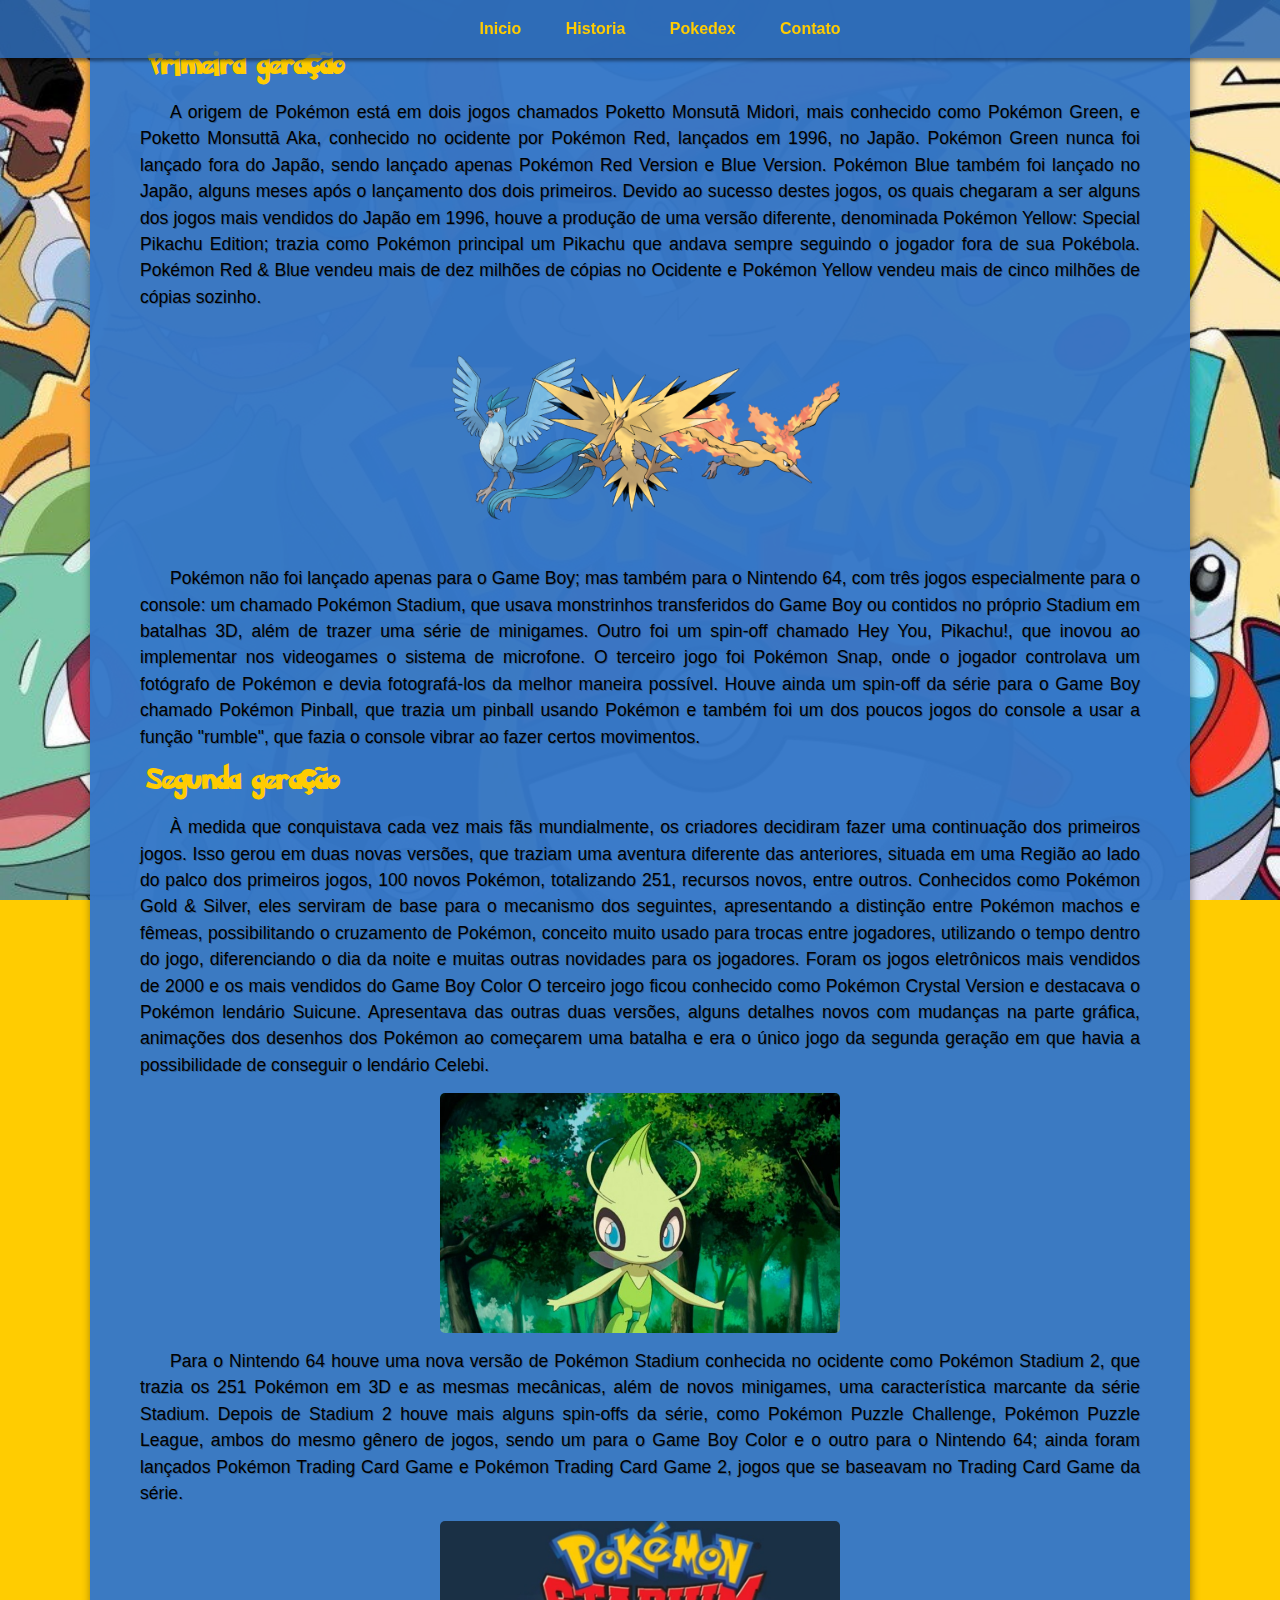
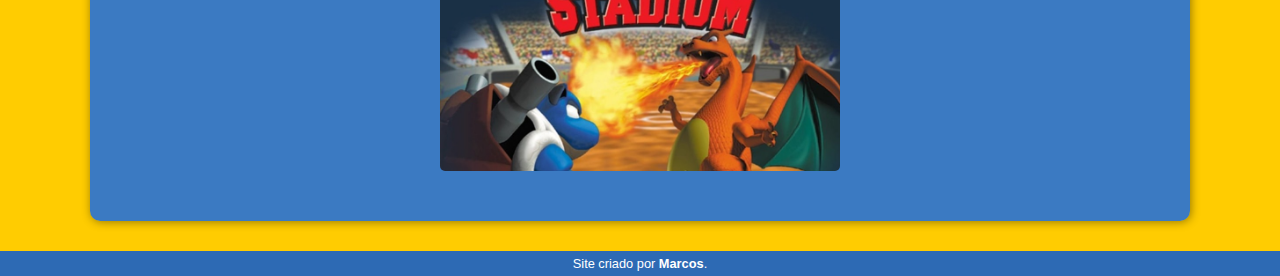
==== historia.html @ 75f615ad "Add files via upload" ====
<!DOCTYPE html>
<html lang="pt-br">
<head>
    <meta charset="UTF-8">
    <meta name="viewport" content="width=device-width, initial-scale=1.0">
    <title>História do Pokemon</title>
    <link rel="shortcut icon" href="imagens/favicon.ico" type="image/x-icon">
    <link rel="stylesheet" href="estilos/style.css">
</head>
<body>
    <nav class="menu">
        <a href="index.html">Inicio</a>
        <a href="historia.html">Historia</a>
        <a href="#">Pokedex</a>
        <a href="#">Contato</a>
    </nav>
    <main>
        <article>
            <h2>Primeira geração</h2>

            <p>
                A origem de Pokémon está em dois jogos chamados Poketto Monsutā Midori, mais conhecido como Pokémon Green, e Poketto Monsuttā Aka, conhecido no ocidente por Pokémon Red, lançados em 1996, no Japão. Pokémon Green nunca foi lançado fora do Japão, sendo lançado apenas Pokémon Red Version e Blue Version. Pokémon Blue também foi lançado no Japão, alguns meses após o lançamento dos dois primeiros. Devido ao sucesso destes jogos, os quais chegaram a ser alguns dos jogos mais vendidos do Japão em 1996, houve a produção de uma versão diferente, denominada Pokémon Yellow: Special Pikachu Edition; trazia como Pokémon principal um Pikachu que andava sempre seguindo o jogador fora de sua Pokébola. Pokémon Red & Blue vendeu mais de dez milhões de cópias no Ocidente e Pokémon Yellow vendeu mais de cinco milhões de cópias sozinho.</p>

                <img src="imagens/legendary-birds_kbub.png" class="ilust">
            <p>
                Pokémon não foi lançado apenas para o Game Boy; mas também para o Nintendo 64, com três jogos especialmente para o console: um chamado Pokémon Stadium, que usava monstrinhos transferidos do Game Boy ou contidos no próprio Stadium em batalhas 3D, além de trazer uma série de minigames. Outro foi um spin-off chamado Hey You, Pikachu!, que inovou ao implementar nos videogames o sistema de microfone. O terceiro jogo foi Pokémon Snap, onde o jogador controlava um fotógrafo de Pokémon e devia fotografá-los da melhor maneira possível. Houve ainda um spin-off da série para o Game Boy chamado Pokémon Pinball, que trazia um pinball usando Pokémon e também foi um dos poucos jogos do console a usar a função "rumble", que fazia o console vibrar ao fazer certos movimentos.
            </p>

            <h2>Segunda geração</h2>

            <p>À medida que conquistava cada vez mais fãs mundialmente, os criadores decidiram fazer uma continuação dos primeiros jogos. Isso gerou em duas novas versões, que traziam uma aventura diferente das anteriores, situada em uma Região ao lado do palco dos primeiros jogos, 100 novos Pokémon, totalizando 251, recursos novos, entre outros. Conhecidos como Pokémon Gold & Silver, eles serviram de base para o mecanismo dos seguintes, apresentando a distinção entre Pokémon machos e fêmeas, possibilitando o cruzamento de Pokémon, conceito muito usado para trocas entre jogadores, utilizando o tempo dentro do jogo, diferenciando o dia da noite e muitas outras novidades para os jogadores. Foram os jogos eletrônicos mais vendidos de 2000 e os mais vendidos do Game Boy Color O terceiro jogo ficou conhecido como Pokémon Crystal Version e destacava o Pokémon lendário Suicune. Apresentava das outras duas versões, alguns detalhes novos com mudanças na parte gráfica, animações dos desenhos dos Pokémon ao começarem uma batalha e era o único jogo da segunda geração em que havia a possibilidade de conseguir o lendário Celebi.</p>

            <img src="imagens/344935.jpg" class="ilust">

            <p>Para o Nintendo 64 houve uma nova versão de Pokémon Stadium conhecida no ocidente como Pokémon Stadium 2, que trazia os 251 Pokémon em 3D e as mesmas mecânicas, além de novos minigames, uma característica marcante da série Stadium. Depois de Stadium 2 houve mais alguns spin-offs da série, como Pokémon Puzzle Challenge, Pokémon Puzzle League, ambos do mesmo gênero de jogos, sendo um para o Game Boy Color e o outro para o Nintendo 64; ainda foram lançados Pokémon Trading Card Game e Pokémon Trading Card Game 2, jogos que se baseavam no Trading Card Game da série.</p>

            <img src="imagens/Pokemon_Stadium_Nintendo_Switch_Online_12_de_abril.jpg" class="ilust">
        </article>
    </main>
    <footer>
        <p>Site criado por <a href="https://github.com/mfrancisco991" target="_blank">Marcos</a>.</p>
    </footer>
</body>
</html>
---- estilos/style.css ----
@charset "UTF-8";

@font-face {
    font-family: 'Pokemon hollow';
    src: url('../fontes/Pokemon Hollow.ttf') format('truetype');
    font-weight: normal;
}

@font-face {
    font-family: 'Pokemon solid';
    src: url('../fontes/Pokemon Solid.ttf') format('truetype');
    font-weight: normal;
}

:root {
    --cor0: #c5ebd6;
    --cor1: #FFCC01;
    --cor2: #2D6AB4;

    --fonte-padrão: Arial, Verdana, Helvetica, sans-serif;
    --fonte-pokemon1: 'Pokemon hollow', cursive;
    --fonte-pokemon2: 'Pokemon solid', cursive;
}

*{
    margin: 0px;
    padding: 0px;
}

body {
    background-color:var(--cor1);
    font-family: var(--fonte-padrão);
    background-image: url('/imagens/pokes.jpg');
    background-position: center center;
    background-repeat: no-repeat;
    background-size: cover;
    background-attachment: fixed;
}

header {
    background-image: linear-gradient(to bottom, #3577c7c5, var(--cor2));
    min-height: 150px;
    padding: 3px;
    text-align: center;
    border-radius: 5px;
    border: 2px solid var(--cor1);
}

header img {
    width: 100%;
    height: 200px;
    border-radius: 5px;
}

nav {
    background-color: #2d6ab4de;
    /* background-color: var(--cor2); */
    padding: 20px;
    box-shadow: 0px 3px 3px rgba(0, 0, 0, 0.425);
    text-align: center; 
    position: fixed;
    width: 100%;
}

nav > a {
    color:var(--cor1);
    padding: 20px;
    border-radius: 3px;
    text-decoration: none;
    font-weight: bold;
    transition-duration: 0.5s;
}

nav > a:hover {
    background-color:var(--cor1);
    color: var(--cor2);
}

main {
    min-width: 300px;
    max-width: 1000px;
    margin: auto;
    margin-bottom: 30px;
    padding: 50px;
    background-color: #3577c7f8;
    box-shadow: 1px 1px 10px rgba(0, 0, 0, 0.411);
    border-radius: 0px 0px 10px 10px;
}

main h1 {
    color: var(--cor1);
    font-weight: normal;
    font-family: var(--fonte-pokemon2);
    font-size: 1.8em;
    text-shadow: 1px 1px 5px var(--cor2);
}

main h2 {
    font-family: var(--fonte-pokemon2);
    color: var(--cor1);
    font-size: 1.5em;
    font-weight: normal;
    text-indent: 8px;
}

main p {
    margin: 15px 0px;
    text-align: justify;
    text-indent: 30px;
    font-size: 1.1em;
    line-height: 1.5em;
    text-shadow: 1px 1px 0px rgba(0, 0, 0, 0.253);
}

main img {
    width: 100%;
}

main img.ilust {
    max-width: 400px;
    margin: auto;
    display: block;
    border-radius: 5px;
}

footer {
    background-color: var(--cor2);
    color: white;
    text-align: center;
    font-size: 0.8em;
    padding: 5px;
}

footer a {
    color: white;
    font-weight: bolder;
    text-decoration: none;
}

footer a:hover {
    text-decoration: underline;
    color: var(--cor1);
}
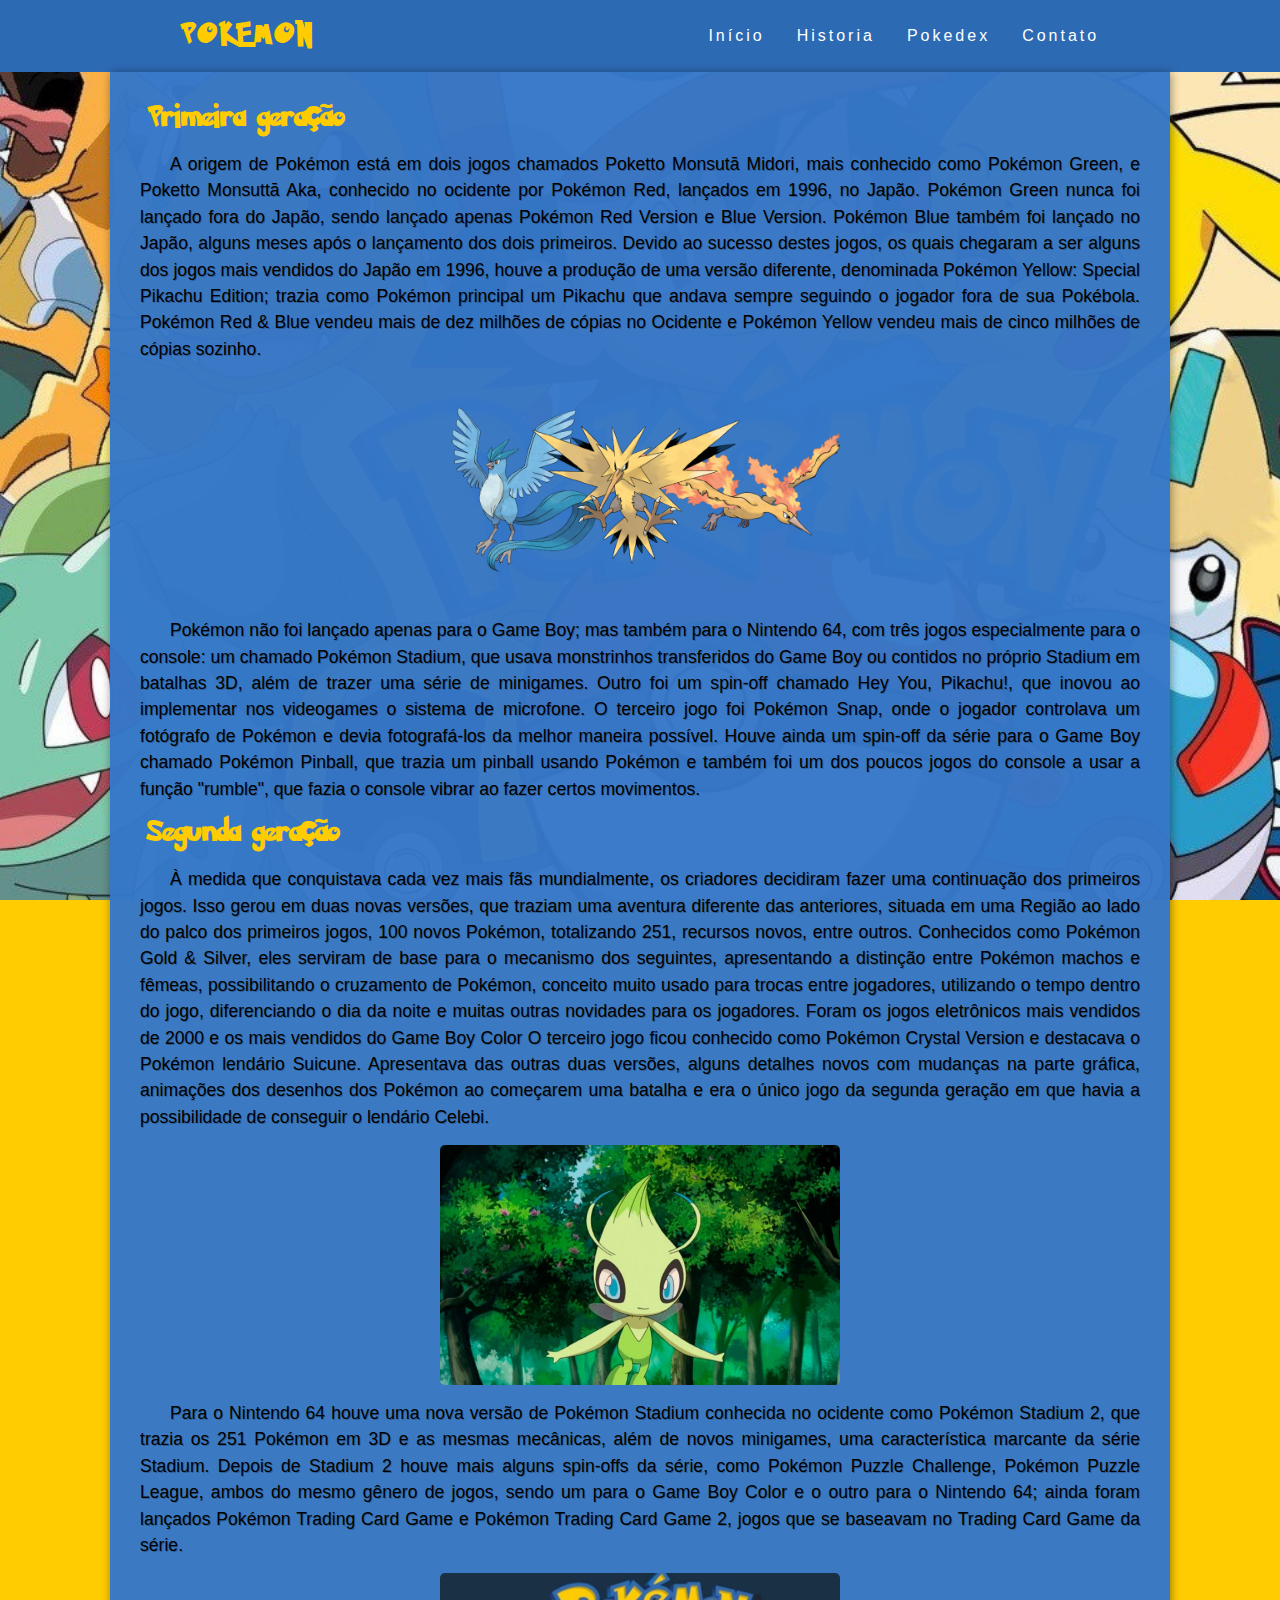
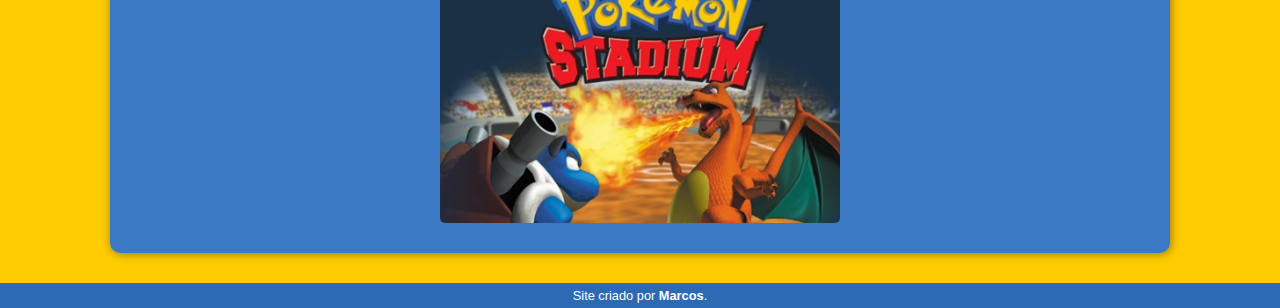
==== commit 473fe3d1: "Add files via upload" ====
--- a/historia.html
+++ b/historia.html
@@ -8,12 +8,20 @@
     <link rel="stylesheet" href="estilos/style.css">
 </head>
 <body>
-    <nav class="menu">
-        <a href="index.html">Inicio</a>
-        <a href="historia.html">Historia</a>
-        <a href="#">Pokedex</a>
-        <a href="#">Contato</a>
-    </nav>
+    <nav>
+        <a class="logo" href="#">Pokemon</a>
+        <div class="mobile-menu">
+          <div class="line1"></div>
+          <div class="line2"></div>
+          <div class="line3"></div>
+        </div>
+        <ul class="nav-list">
+          <li><a href="index.html">Início</a></li>
+          <li><a href="historia.html">Historia</a></li>
+          <li><a href="#">Pokedex</a></li>
+          <li><a href="#">Contato</a></li>
+        </ul>
+      </nav>
     <main>
         <article>
             <h2>Primeira geração</h2>
@@ -37,6 +45,7 @@
             <img src="imagens/Pokemon_Stadium_Nintendo_Switch_Online_12_de_abril.jpg" class="ilust">
         </article>
     </main>
+    <script src="mobile-navbar.js"></script>
     <footer>
         <p>Site criado por <a href="https://github.com/mfrancisco991" target="_blank">Marcos</a>.</p>
     </footer>
--- a/estilos/style.css
+++ b/estilos/style.css
@@ -37,43 +37,112 @@
     background-attachment: fixed;
 }
 
-header {
-    background-image: linear-gradient(to bottom, #3577c7c5, var(--cor2));
-    min-height: 150px;
-    padding: 3px;
-    text-align: center;
-    border-radius: 5px;
-    border: 2px solid var(--cor1);
-}
-
-header img {
-    width: 100%;
-    height: 200px;
-    border-radius: 5px;
-}
-
-nav {
-    background-color: #2d6ab4de;
-    /* background-color: var(--cor2); */
-    padding: 20px;
-    box-shadow: 0px 3px 3px rgba(0, 0, 0, 0.425);
-    text-align: center; 
-    position: fixed;
-    width: 100%;
-}
-
-nav > a {
-    color:var(--cor1);
-    padding: 20px;
-    border-radius: 3px;
+* {
+    margin: 0;
+    padding: 0;
+  }
+  
+  a {
+    color: #fff;
     text-decoration: none;
-    font-weight: bold;
-    transition-duration: 0.5s;
-}
-
-nav > a:hover {
-    background-color:var(--cor1);
-    color: var(--cor2);
+    transition: 0.3s;
+  }
+  
+  a:hover {
+    opacity: 0.7;
+  }
+  
+  .logo {
+    font-size: 24px;
+    text-transform: uppercase;
+    letter-spacing: 4px;
+    font-family: var(--fonte-pokemon2);
+    color: var(--cor1);
+  }
+  
+  nav {
+    display: flex;
+    justify-content: space-around;
+    align-items: center;
+    font-family: Arial, Helvetica, sans-serif;
+    background: var(--cor2);
+    height: 8vh;
+  }
+
+.nav-list {
+  list-style: none;
+  display: flex;
+}
+
+.nav-list li {
+  letter-spacing: 3px;
+  margin-left: 32px;
+}
+
+.mobile-menu {
+  display: none;
+  cursor: pointer;
+}
+
+.mobile-menu div {
+  width: 32px;
+  height: 2px;
+  background: #fff;
+  margin: 8px;
+  transition: 0.3s;
+}
+
+@media (max-width: 999px) {
+  body {
+    overflow-x: hidden;
+  }
+  .nav-list {
+    position: absolute;
+    top: 8vh;
+    right: 0;
+    width: 50vw;
+    height: 92vh;
+    background: var(--cor2);
+    flex-direction: column;
+    align-items: center;
+    justify-content: space-around;
+    transform: translateX(100%);
+    transition: transform 0.3s ease-in;
+  }
+  .nav-list li {
+    margin-left: 0;
+    opacity: 0;
+  }
+  .mobile-menu {
+    display: block;
+  }
+}
+
+.nav-list.active {
+  transform: translateX(0);
+}
+
+@keyframes navLinkFade {
+  from {
+    opacity: 0;
+    transform: translateX(50px);
+  }
+  to {
+    opacity: 1;
+    transform: translateX(0);
+  }
+}
+
+.mobile-menu.active .line1 {
+  transform: rotate(-45deg) translate(-8px, 8px);
+}
+
+.mobile-menu.active .line2 {
+  opacity: 0;
+}
+
+.mobile-menu.active .line3 {
+  transform: rotate(45deg) translate(-5px, -7px);
 }
 
 main {
@@ -81,7 +150,7 @@
     max-width: 1000px;
     margin: auto;
     margin-bottom: 30px;
-    padding: 50px;
+    padding: 30px;
     background-color: #3577c7f8;
     box-shadow: 1px 1px 10px rgba(0, 0, 0, 0.411);
     border-radius: 0px 0px 10px 10px;
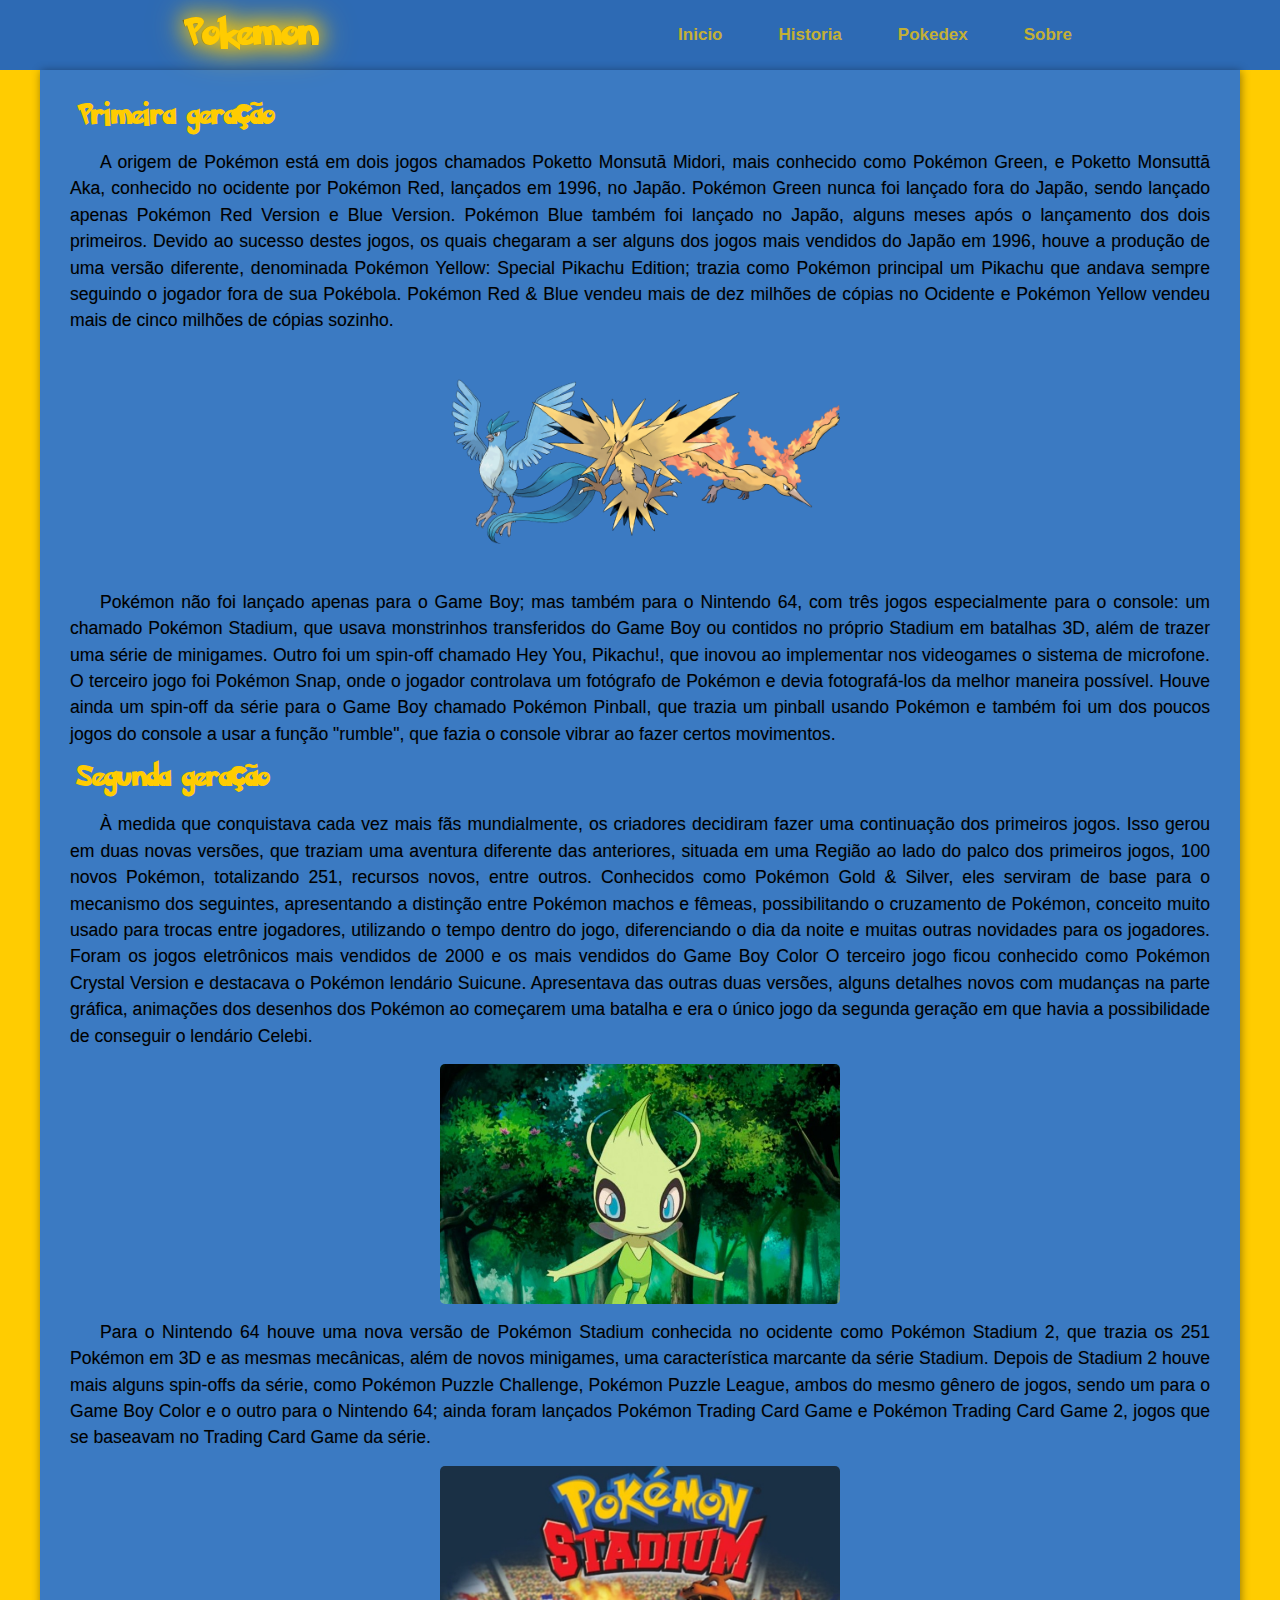
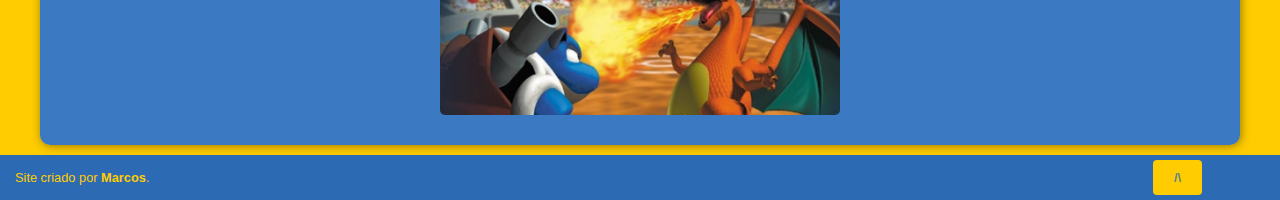
==== commit c168fe83: "Add files via upload" ====
--- a/historia.html
+++ b/historia.html
@@ -6,22 +6,23 @@
     <title>História do Pokemon</title>
     <link rel="shortcut icon" href="imagens/favicon.ico" type="image/x-icon">
     <link rel="stylesheet" href="estilos/style.css">
+    <link rel="stylesheet" type="text/css" href="estilos/text.css">
 </head>
 <body>
-    <nav>
-        <a class="logo" href="#">Pokemon</a>
-        <div class="mobile-menu">
-          <div class="line1"></div>
-          <div class="line2"></div>
-          <div class="line3"></div>
-        </div>
-        <ul class="nav-list">
-          <li><a href="index.html">Início</a></li>
-          <li><a href="historia.html">Historia</a></li>
-          <li><a href="#">Pokedex</a></li>
-          <li><a href="#">Contato</a></li>
-        </ul>
-      </nav>
+    <header id="header">
+        <a data-text="Pokemon" class="logo" href="#">Pokemon</a>
+        <nav id="nav">
+            <button aria-label="Abrir Menu" id="btn-mobile" aria-haspopup="true" aria-controls="menu" aria-expanded="false">Menu
+              <span id="hamburger"></span>
+            </button>
+            <ul id="menu" role="menu">
+              <li><a href="index.html">Inicio</a></li>
+              <li><a href="historia.html">Historia</a></li>
+              <li><a href="/">Pokedex</a></li>
+              <li><a href="/">Sobre</a></li>
+            </ul>
+          </nav>
+      </header>
     <main>
         <article>
             <h2>Primeira geração</h2>
@@ -45,9 +46,14 @@
             <img src="imagens/Pokemon_Stadium_Nintendo_Switch_Online_12_de_abril.jpg" class="ilust">
         </article>
     </main>
-    <script src="mobile-navbar.js"></script>
+    <script src="script.js"></script>
     <footer>
-        <p>Site criado por <a href="https://github.com/mfrancisco991" target="_blank">Marcos</a>.</p>
+        <div>
+          <p>Site criado por <a href="https://github.com/mfrancisco991" target="_blank">Marcos</a>.</p>
+        </div>
+        <div class="footright">
+          <a class="top" href="#">/\</a>
+        </div>
     </footer>
 </body>
 </html>--- a/estilos/style.css
+++ b/estilos/style.css
@@ -30,7 +30,7 @@
 body {
     background-color:var(--cor1);
     font-family: var(--fonte-padrão);
-    background-image: url('/imagens/pokes.jpg');
+    /*background-image: url('/imagens/pokes.jpg');*/
     background-position: center center;
     background-repeat: no-repeat;
     background-size: cover;
@@ -42,55 +42,113 @@
     padding: 0;
   }
   
-  a {
-    color: #fff;
+  nav a {
+    color: #ffcc01b9;
     text-decoration: none;
-    transition: 0.3s;
-  }
-  
-  a:hover {
-    opacity: 0.7;
-  }
-  
-  .logo {
-    font-size: 24px;
-    text-transform: uppercase;
-    letter-spacing: 4px;
-    font-family: var(--fonte-pokemon2);
-    color: var(--cor1);
-  }
-  
-  nav {
+    font-family: var(--fonte-padrão);
+    font-weight: bolder;
+    font-size: 17px;
+  }
+  
+  nav a:hover {
+    border-radius: 5px;
+    color: var(--cor1);
+    filter: drop-shadow(0 0 10px #FFCC01) drop-shadow(0 0 15px #ffcc01c5);
+  }
+  
+  #logo {
+    font-size: 1.5rem;
+    font-weight: bold;
+  }
+
+  a.logo {
+    text-decoration: none;
+  }
+  
+  #header {
+    box-sizing: border-box;
+    height: 70px;
+    padding: 1rem;
     display: flex;
+    align-items: center;
     justify-content: space-around;
-    align-items: center;
-    font-family: Arial, Helvetica, sans-serif;
     background: var(--cor2);
-    height: 8vh;
-  }
-
-.nav-list {
-  list-style: none;
-  display: flex;
-}
-
-.nav-list li {
-  letter-spacing: 3px;
-  margin-left: 32px;
-}
-
-.mobile-menu {
-  display: none;
-  cursor: pointer;
-}
-
-.mobile-menu div {
-  width: 32px;
-  height: 2px;
-  background: #fff;
-  margin: 8px;
-  transition: 0.3s;
-}
+  }
+  
+  #menu {
+    display: flex;
+    list-style: none;
+    gap: 0.5rem;
+  }
+  
+  #menu a {
+    display: block;
+    padding: 1.5rem;
+  }
+  
+  #btn-mobile {
+    display: none;
+  }
+  
+  @media (max-width: 600px) {
+    #menu {
+      display: block;
+      position: absolute;
+      width: 100%;
+      top: 70px;
+      right: 0px;
+      background: var(--cor2);
+      transition: 0.6s;
+      z-index: 1000;
+      height: 0px;
+      visibility: hidden;
+      overflow-y: hidden;
+    }
+    #nav.active #menu {
+      height: calc(100vh - 70px);
+      visibility: visible;
+      overflow-y: auto;
+    }
+    #menu a {
+      padding: 1rem 0;
+      margin: 0 1rem;
+      border-bottom: 2px solid rgba(0, 0, 0, 0.05);
+    }
+    #btn-mobile {
+      display: flex;
+      padding: 0.5rem 1rem;
+      font-size: 1rem;
+      border: none;
+      background: none;
+      cursor: pointer;
+      gap: 0.5rem;
+    }
+    #hamburger {
+      border-top: 2px solid;
+      width: 20px;
+    }
+    #hamburger::after,
+    #hamburger::before {
+      content: '';
+      display: block;
+      width: 20px;
+      height: 2px;
+      background: currentColor;
+      margin-top: 5px;
+      transition: 0.3s;
+      position: relative;
+    }
+    #nav.active #hamburger {
+      border-top-color: transparent;
+    }
+    #nav.active #hamburger::before {
+      transform: rotate(135deg);
+    }
+    #nav.active #hamburger::after {
+      transform: rotate(-135deg);
+      top: -7px;
+    }
+  }
 
 @media (max-width: 999px) {
   body {
@@ -102,7 +160,7 @@
     right: 0;
     width: 50vw;
     height: 92vh;
-    background: var(--cor2);
+    background: #2d6ab4dc;
     flex-direction: column;
     align-items: center;
     justify-content: space-around;
@@ -147,9 +205,9 @@
 
 main {
     min-width: 300px;
-    max-width: 1000px;
+    max-width: 1200px;
     margin: auto;
-    margin-bottom: 30px;
+    margin-bottom: 10px;
     padding: 30px;
     background-color: #3577c7f8;
     box-shadow: 1px 1px 10px rgba(0, 0, 0, 0.411);
@@ -178,7 +236,7 @@
     text-indent: 30px;
     font-size: 1.1em;
     line-height: 1.5em;
-    text-shadow: 1px 1px 0px rgba(0, 0, 0, 0.253);
+    text-shadow: 0px 0px 1px rgba(0, 0, 0, 0.185);
 }
 
 main img {
@@ -194,19 +252,34 @@
 
 footer {
     background-color: var(--cor2);
-    color: white;
-    text-align: center;
+    color: var(--cor1);
     font-size: 0.8em;
-    padding: 5px;
+    width: 100%;
+    padding: 15px;
+}
+
+footer div {
+  display: inline-block;
 }
 
 footer a {
-    color: white;
+    color: var(--cor1);
     font-weight: bolder;
     text-decoration: none;
 }
 
-footer a:hover {
-    text-decoration: underline;
-    color: var(--cor1);
+.footright {
+  margin-left: 80%;
+}
+
+footer a.top {
+  border-radius: 4px;
+  padding: 10px 21px;
+  background-color: var(--cor1);
+  color: #2d6ab4c5;
+}
+
+footer a.top:hover {
+  text-decoration: none;
+  color: var(--cor2);
 }--- a/estilos/text.css
+++ b/estilos/text.css
@@ -0,0 +1,52 @@
+@charset "UTF-8";
+
+@font-face {
+    font-family: 'Pokemon hollow';
+    src: url('../fontes/Pokemon Hollow.ttf') format('truetype');
+    font-weight: normal;
+}
+
+@font-face {
+    font-family: 'Pokemon solid';
+    src: url('../fontes/Pokemon Solid.ttf') format('truetype');
+    font-weight: normal;
+}
+
+:root {
+    --fonte-pokemon1: 'Pokemon hollow', cursive;
+    --fonte-pokemon2: 'Pokemon solid', cursive;
+}
+
+* {
+    margin: 0%;
+    padding: 0%;
+    box-sizing: border-box;
+}
+
+.logo {
+    font-family:var(--fonte-pokemon2);
+    position: relative;
+    font-size: 2em;
+    color: #333;
+}
+
+.logo::before {
+    content: attr(data-text);
+    position: absolute;
+    color: #FFCC01;
+    width: 260px;
+    white-space: nowrap;
+    overflow: hidden;
+    /*border-right: 2.5px solid #FFCC01;*/
+    animation: animarElemento 5s linear infinite;
+    filter: drop-shadow(0 0 10px #FFCC01) drop-shadow(0 0 15px #ffcc01c5);
+}
+
+@keyframes animarElemento {
+    0%,10%,100% {
+        width: 0;
+    }
+    70%,90% {
+        width: 100%;
+    }
+}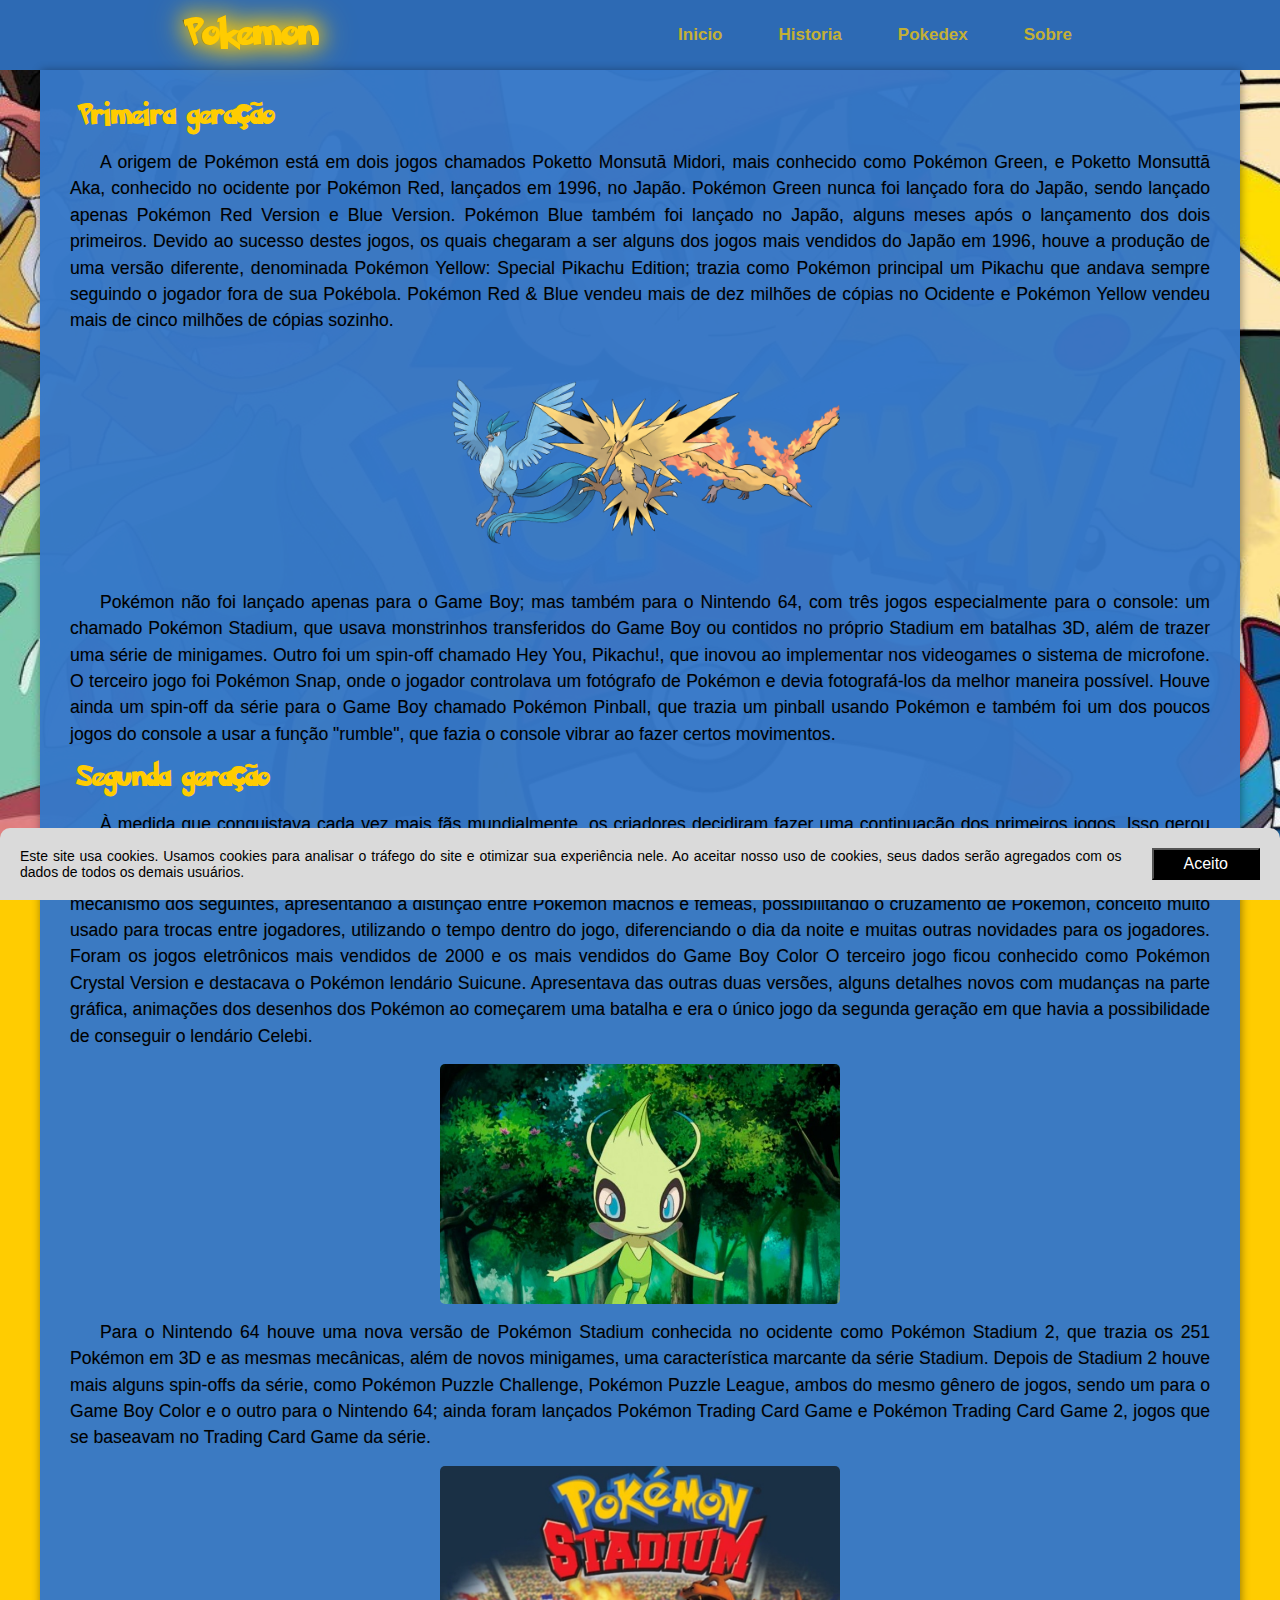
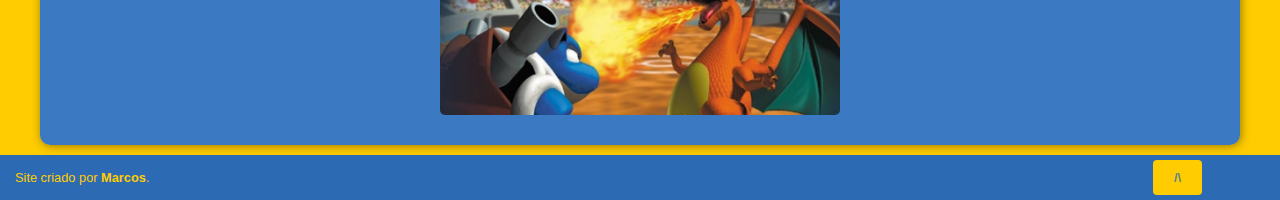
==== commit 98ab33c4: "Add files via upload" ====
--- a/historia.html
+++ b/historia.html
@@ -4,9 +4,11 @@
     <meta charset="UTF-8">
     <meta name="viewport" content="width=device-width, initial-scale=1.0">
     <title>História do Pokemon</title>
-    <link rel="shortcut icon" href="imagens/favicon.ico" type="image/x-icon">
-    <link rel="stylesheet" href="estilos/style.css">
-    <link rel="stylesheet" type="text/css" href="estilos/text.css">
+    <link rel="shortcut icon" href="./imagens/favicon.ico" type="image/x-icon">
+    <link rel="stylesheet" href="./estilos/style.css">
+    <link rel="stylesheet" type="text/css" href="./estilos/text.css">
+    <script async src="https://pagead2.googlesyndication.com/pagead/js/adsbygoogle.js?client=ca-pub-6730144370446253"
+     crossorigin="anonymous"></script>
 </head>
 <body>
     <header id="header">
@@ -30,7 +32,7 @@
             <p>
                 A origem de Pokémon está em dois jogos chamados Poketto Monsutā Midori, mais conhecido como Pokémon Green, e Poketto Monsuttā Aka, conhecido no ocidente por Pokémon Red, lançados em 1996, no Japão. Pokémon Green nunca foi lançado fora do Japão, sendo lançado apenas Pokémon Red Version e Blue Version. Pokémon Blue também foi lançado no Japão, alguns meses após o lançamento dos dois primeiros. Devido ao sucesso destes jogos, os quais chegaram a ser alguns dos jogos mais vendidos do Japão em 1996, houve a produção de uma versão diferente, denominada Pokémon Yellow: Special Pikachu Edition; trazia como Pokémon principal um Pikachu que andava sempre seguindo o jogador fora de sua Pokébola. Pokémon Red & Blue vendeu mais de dez milhões de cópias no Ocidente e Pokémon Yellow vendeu mais de cinco milhões de cópias sozinho.</p>
 
-                <img src="imagens/legendary-birds_kbub.png" class="ilust">
+                <img src="./imagens/legendary-birds_kbub.png" class="ilust">
             <p>
                 Pokémon não foi lançado apenas para o Game Boy; mas também para o Nintendo 64, com três jogos especialmente para o console: um chamado Pokémon Stadium, que usava monstrinhos transferidos do Game Boy ou contidos no próprio Stadium em batalhas 3D, além de trazer uma série de minigames. Outro foi um spin-off chamado Hey You, Pikachu!, que inovou ao implementar nos videogames o sistema de microfone. O terceiro jogo foi Pokémon Snap, onde o jogador controlava um fotógrafo de Pokémon e devia fotografá-los da melhor maneira possível. Houve ainda um spin-off da série para o Game Boy chamado Pokémon Pinball, que trazia um pinball usando Pokémon e também foi um dos poucos jogos do console a usar a função "rumble", que fazia o console vibrar ao fazer certos movimentos.
             </p>
@@ -39,14 +41,13 @@
 
             <p>À medida que conquistava cada vez mais fãs mundialmente, os criadores decidiram fazer uma continuação dos primeiros jogos. Isso gerou em duas novas versões, que traziam uma aventura diferente das anteriores, situada em uma Região ao lado do palco dos primeiros jogos, 100 novos Pokémon, totalizando 251, recursos novos, entre outros. Conhecidos como Pokémon Gold & Silver, eles serviram de base para o mecanismo dos seguintes, apresentando a distinção entre Pokémon machos e fêmeas, possibilitando o cruzamento de Pokémon, conceito muito usado para trocas entre jogadores, utilizando o tempo dentro do jogo, diferenciando o dia da noite e muitas outras novidades para os jogadores. Foram os jogos eletrônicos mais vendidos de 2000 e os mais vendidos do Game Boy Color O terceiro jogo ficou conhecido como Pokémon Crystal Version e destacava o Pokémon lendário Suicune. Apresentava das outras duas versões, alguns detalhes novos com mudanças na parte gráfica, animações dos desenhos dos Pokémon ao começarem uma batalha e era o único jogo da segunda geração em que havia a possibilidade de conseguir o lendário Celebi.</p>
 
-            <img src="imagens/344935.jpg" class="ilust">
+            <img src="./imagens/344935.jpg" class="ilust">
 
             <p>Para o Nintendo 64 houve uma nova versão de Pokémon Stadium conhecida no ocidente como Pokémon Stadium 2, que trazia os 251 Pokémon em 3D e as mesmas mecânicas, além de novos minigames, uma característica marcante da série Stadium. Depois de Stadium 2 houve mais alguns spin-offs da série, como Pokémon Puzzle Challenge, Pokémon Puzzle League, ambos do mesmo gênero de jogos, sendo um para o Game Boy Color e o outro para o Nintendo 64; ainda foram lançados Pokémon Trading Card Game e Pokémon Trading Card Game 2, jogos que se baseavam no Trading Card Game da série.</p>
 
-            <img src="imagens/Pokemon_Stadium_Nintendo_Switch_Online_12_de_abril.jpg" class="ilust">
+            <img src="./imagens/Pokemon_Stadium_Nintendo_Switch_Online_12_de_abril.jpg" class="ilust">
         </article>
     </main>
-    <script src="script.js"></script>
     <footer>
         <div>
           <p>Site criado por <a href="https://github.com/mfrancisco991" target="_blank">Marcos</a>.</p>
@@ -55,5 +56,16 @@
           <a class="top" href="#">/\</a>
         </div>
     </footer>
+    <!--CONFIGURAÇOES DE COOKIES DO SITE-->
+    <div class="cookie" id="cookie">
+      <div class="cookie-txt">
+        <p>Este site usa cookies.
+        Usamos cookies para analisar o tráfego do site e otimizar sua experiência nele. Ao aceitar nosso uso de cookies, seus dados serão agregados com os dados de todos os demais usuários.</p>
+        <div class="cookie-btn">
+          <button onclick="aceito()">Aceito</button>
+        </div>
+      </div>
+    </div>
+    <script src="./script.js"></script>
 </body>
 </html>--- a/estilos/style.css
+++ b/estilos/style.css
@@ -13,13 +13,13 @@
 }
 
 :root {
-    --cor0: #c5ebd6;
-    --cor1: #FFCC01;
-    --cor2: #2D6AB4;
-
-    --fonte-padrão: Arial, Verdana, Helvetica, sans-serif;
-    --fonte-pokemon1: 'Pokemon hollow', cursive;
-    --fonte-pokemon2: 'Pokemon solid', cursive;
+  --cor-fundo: #FFCC01;
+  --cor-destaque: #2D6AB4;
+  --cor-texto: #ffffff;
+
+  --fonte-padrão: Arial, Verdana, Helvetica, sans-serif;
+  --fonte-pokemon1: 'Pokemon hollow', cursive;
+  --fonte-pokemon2: 'Pokemon solid', cursive;
 }
 
 *{
@@ -28,19 +28,14 @@
 }
 
 body {
-    background-color:var(--cor1);
+    background-color:var(--cor-fundo);
     font-family: var(--fonte-padrão);
-    /*background-image: url('/imagens/pokes.jpg');*/
+    background-image: url('/imagens/pokes.jpg');
     background-position: center center;
     background-repeat: no-repeat;
     background-size: cover;
     background-attachment: fixed;
 }
-
-* {
-    margin: 0;
-    padding: 0;
-  }
   
   nav a {
     color: #ffcc01b9;
@@ -52,8 +47,9 @@
   
   nav a:hover {
     border-radius: 5px;
-    color: var(--cor1);
-    filter: drop-shadow(0 0 10px #FFCC01) drop-shadow(0 0 15px #ffcc01c5);
+    color: var(--cor-fundo);
+    filter: drop-shadow(0 0 5px #FFCC01) drop-shadow(0 0 10px #ffcc01c5);
+    transition: filter 1s;
   }
   
   #logo {
@@ -72,7 +68,7 @@
     display: flex;
     align-items: center;
     justify-content: space-around;
-    background: var(--cor2);
+    background: var(--cor-destaque);
   }
   
   #menu {
@@ -97,7 +93,7 @@
       width: 100%;
       top: 70px;
       right: 0px;
-      background: var(--cor2);
+      background: var(--cor-destaque);
       transition: 0.6s;
       z-index: 1000;
       height: 0px;
@@ -215,16 +211,16 @@
 }
 
 main h1 {
-    color: var(--cor1);
+    color: var(--cor-fundo);
     font-weight: normal;
     font-family: var(--fonte-pokemon2);
     font-size: 1.8em;
-    text-shadow: 1px 1px 5px var(--cor2);
+    text-shadow: 1px 1px 5px var(--cor-destaque);
 }
 
 main h2 {
     font-family: var(--fonte-pokemon2);
-    color: var(--cor1);
+    color: var(--cor-fundo);
     font-size: 1.5em;
     font-weight: normal;
     text-indent: 8px;
@@ -251,8 +247,8 @@
 }
 
 footer {
-    background-color: var(--cor2);
-    color: var(--cor1);
+    background-color: var(--cor-destaque);
+    color: var(--cor-fundo);
     font-size: 0.8em;
     width: 100%;
     padding: 15px;
@@ -263,7 +259,7 @@
 }
 
 footer a {
-    color: var(--cor1);
+    color: var(--cor-fundo);
     font-weight: bolder;
     text-decoration: none;
 }
@@ -275,11 +271,53 @@
 footer a.top {
   border-radius: 4px;
   padding: 10px 21px;
-  background-color: var(--cor1);
+  background-color: var(--cor-fundo);
   color: #2d6ab4c5;
 }
 
 footer a.top:hover {
   text-decoration: none;
-  color: var(--cor2);
+  color: var(--cor-destaque);
+}
+
+/*CAIXA DE COOKIE*/
+
+.cookie {
+  background-color: rgb(218, 218, 218);
+  position: fixed;
+  bottom: 0.1px;
+  width: 100%;
+  left: 50%;
+  transform: translate(-50%);
+  border-radius: 10px 10px 0px 0px;
+  display: none;
+}
+.cookie.mostrar {
+  display: block;
+}
+
+.cookie .cookie-txt {
+  display: flex;
+  align-items: center;
+  text-align: justify;
+  padding: 20px;
+  font-size: 14px;
+}
+
+.cookie .cookie-btn {
+  margin-left: 30px;
+}
+
+.cookie .cookie-btn button {
+  background-color: black;
+  color: white;
+  font-weight: 500;
+  font-size: 16px;
+  padding: 5px 30px;
+  cursor: pointer;
+  transition: 0.2s;
+}
+
+.cookie .cookie-btn button:hover {
+  transform: scale(0.9);
 }